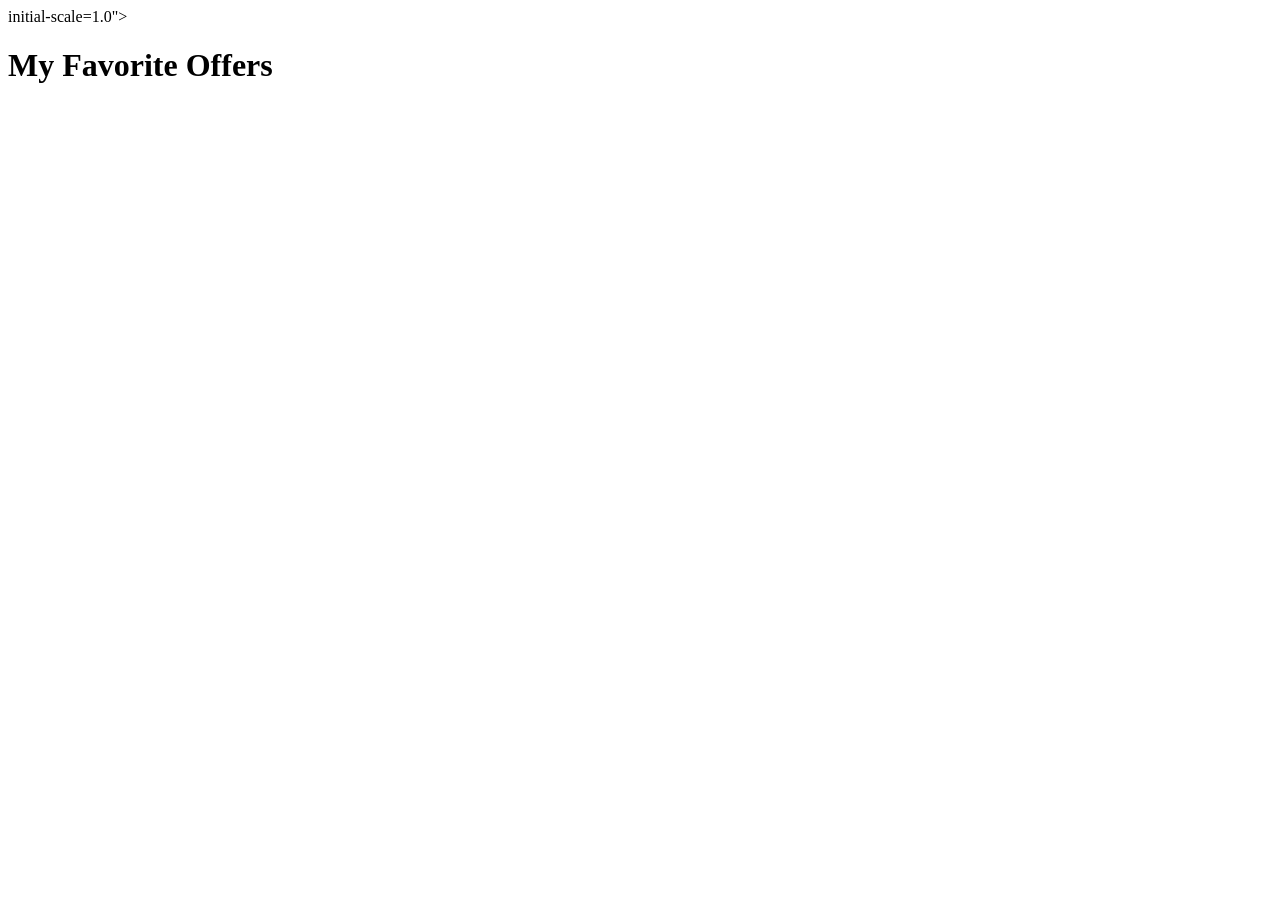
==== favorites.html @ 9720c27c "Add favorites page and JavaScript functionality" ====
<!DOCTYPE html>
<html lang="en">
<head>
    <meta charset="UTF-8"> initial-scale=1.0">
    <title>Document</title>
</head>
<body>
    <main class="container">
    <h1>My Favorite Offers</h1>

    <div id="favorites-container"></div>
</main>
    

<script src="js/data.js"></script>
<script src="js/favorites.js"></script>
</body>
</html>
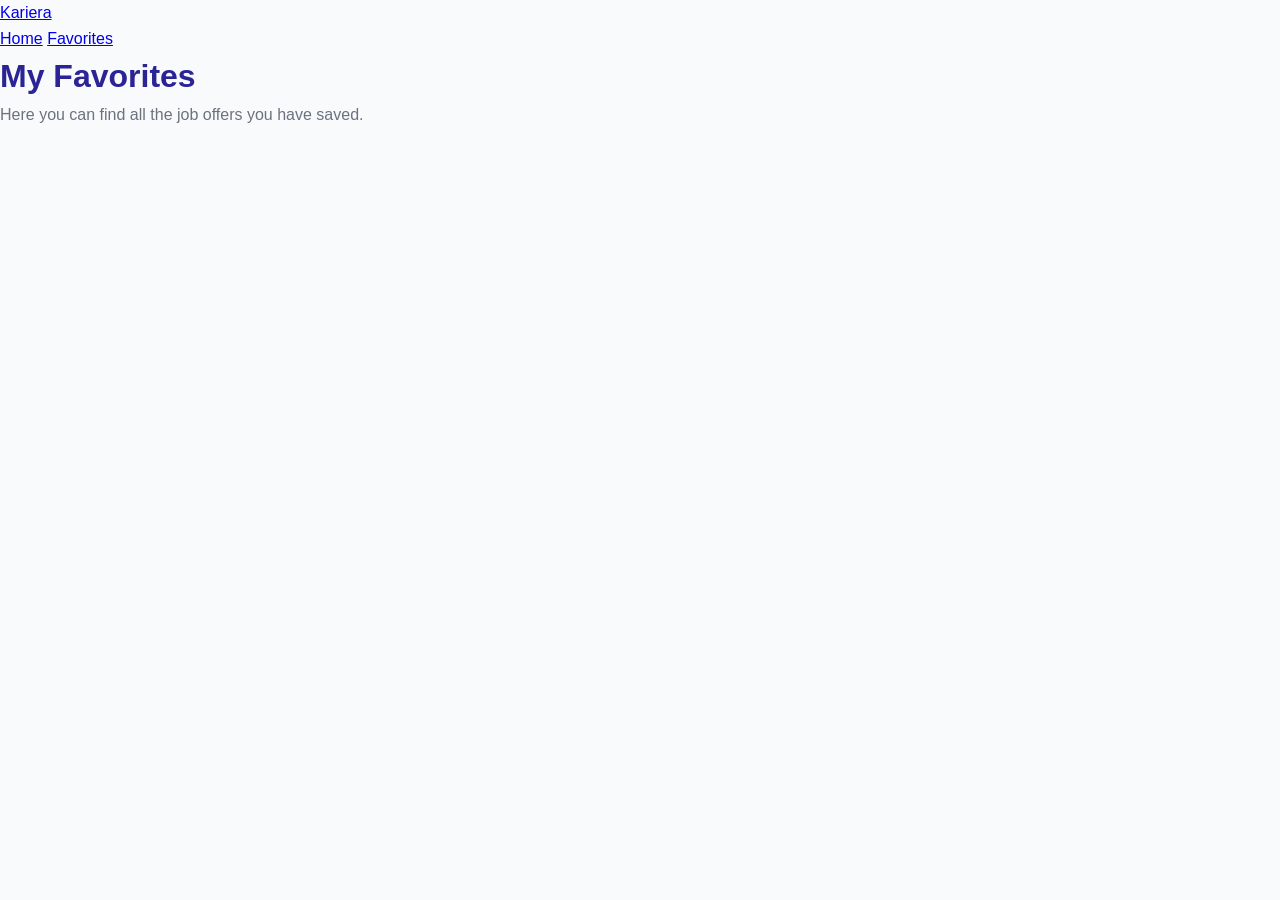
==== commit 54539a1c: "adding comments" ====
--- a/favorites.html
+++ b/favorites.html
@@ -1,18 +1,46 @@
+
 <!DOCTYPE html>
 <html lang="en">
+
 <head>
-    <meta charset="UTF-8"> initial-scale=1.0">
-    <title>Document</title>
+    <meta charset="UTF-8">
+    <meta name="viewport" content="width=device-width, initial-scale=1.0">
+
+    <title>My Favorites - Kariera</title>
+
+    <link rel="stylesheet" href="css/style.css">
 </head>
+
 <body>
+
+    <!-- Navigation -->
+    <nav>
+        <a href="index.html">Kariera</a>
+
+        <div>
+            <a href="index.html">Home</a>
+            <a href="favorites.html">Favorites</a>
+        </div>
+    </nav>
+
+    <!-- Main content -->
     <main class="container">
-    <h1>My Favorite Offers</h1>
 
-    <div id="favorites-container"></div>
-</main>
-    
+        <h1>My Favorites</h1>
 
-<script src="js/data.js"></script>
-<script src="js/favorites.js"></script>
+        <p>
+            Here you can find all the job offers
+            you have saved.
+        </p>
+
+        <!-- JavaScript will display favorite offers here -->
+        <div id="favorites-container"></div>
+
+    </main>
+
+    <!-- JavaScript files -->
+    <script src="js/data.js"></script>
+    <script src="js/favorites.js"></script>
+
 </body>
-</html>+</html>
--- a/css/style.css
+++ b/css/style.css
@@ -0,0 +1,107 @@
+/* -----------------------------This is where I should my CSS -----------------------------------------------*/
+
+/* :root selects the main HTML element.
+   We use it to define CSS variables that can be reused
+   throughout the stylesheet, keeping colors consistent. */
+:root {
+  --primary-color: #2a2494;
+  --primary-hover: #40378f;
+  --light-indigo: #eef2ff;
+  --text-color: #1f2937;
+}
+
+* {
+  margin: 0;
+  padding: 0;
+  box-sizing: border-box; /* Makes the width and height include padding and borders.This makes it easier to control the size of elements. */
+}
+
+body {
+  font-family: "Inter", sans-serif;
+  font-size: 16px;
+  background: #f9fafb;
+  color: var(--text-color);
+  line-height: 1.6; /* Controls the vertical space between lines of text.A value of 1.6 makes text easier to read. */
+}
+
+h1 {
+  font-size: 32px;
+  font-weight: 700; /* bold */
+  color: var(--primary-color);
+}
+
+h2 {
+  font-size: 24px;
+  font-weight: 600;
+}
+
+p {
+  font-size: 16px;
+  color: #6b7280;
+}
+
+.navbar {
+  display: flex; /* arrange its children in a row. */
+  justify-content: space-between; /* Places the children at opposite ends, with equal space between them. */
+  align-items: center; /* Aligns the children vertically in the center. */
+  padding: 20px 40px;
+  background-color: #ffffff;
+  border-bottom: 1px solid #e5e7eb;
+}
+
+/* Website logo */
+.logo {
+  display: flex;
+  align-items: center;
+  text-decoration: none;
+}
+
+.logo img {
+  height: 60px;
+  width: auto;
+  object-fit: contain; /* Scales the image to fit fully inside its box without cropping or distortion */
+  display: block;
+}
+
+.nav-links {
+  display: flex;
+  align-items: center;
+  gap: 30px;
+  list-style: none;
+}
+
+.nav-links a {
+  text-decoration: none;
+  color: var(--text-color);
+  font-size: 16px;
+  font-weight: 500;
+  transition: color 0.2s ease;
+}
+/* Hover effect */
+.nav-links a:hover {
+  color: var(--primary-hover);
+}
+
+.hero {
+  text-align: center;
+  padding: 80px 20px;
+  margin: 30px 0;
+  background-image: url("../Images/hero-bg.svg");
+  background-size: cover;
+  background-position: center;
+  background-repeat: no-repeat;
+  border-radius: 16px;
+}
+
+.hero h1 {
+  font-size: 36px;
+  margin-bottom: 15px;
+}
+
+.hero p {
+  max-width: 600px; /* Limit width on desktop while staying responsive on mobile */
+  margin: 0 auto;
+  line-height: 1.7;
+}
+
+/* -----------------------------This is where yahia should add his CSS -----------------------------------------------*/
